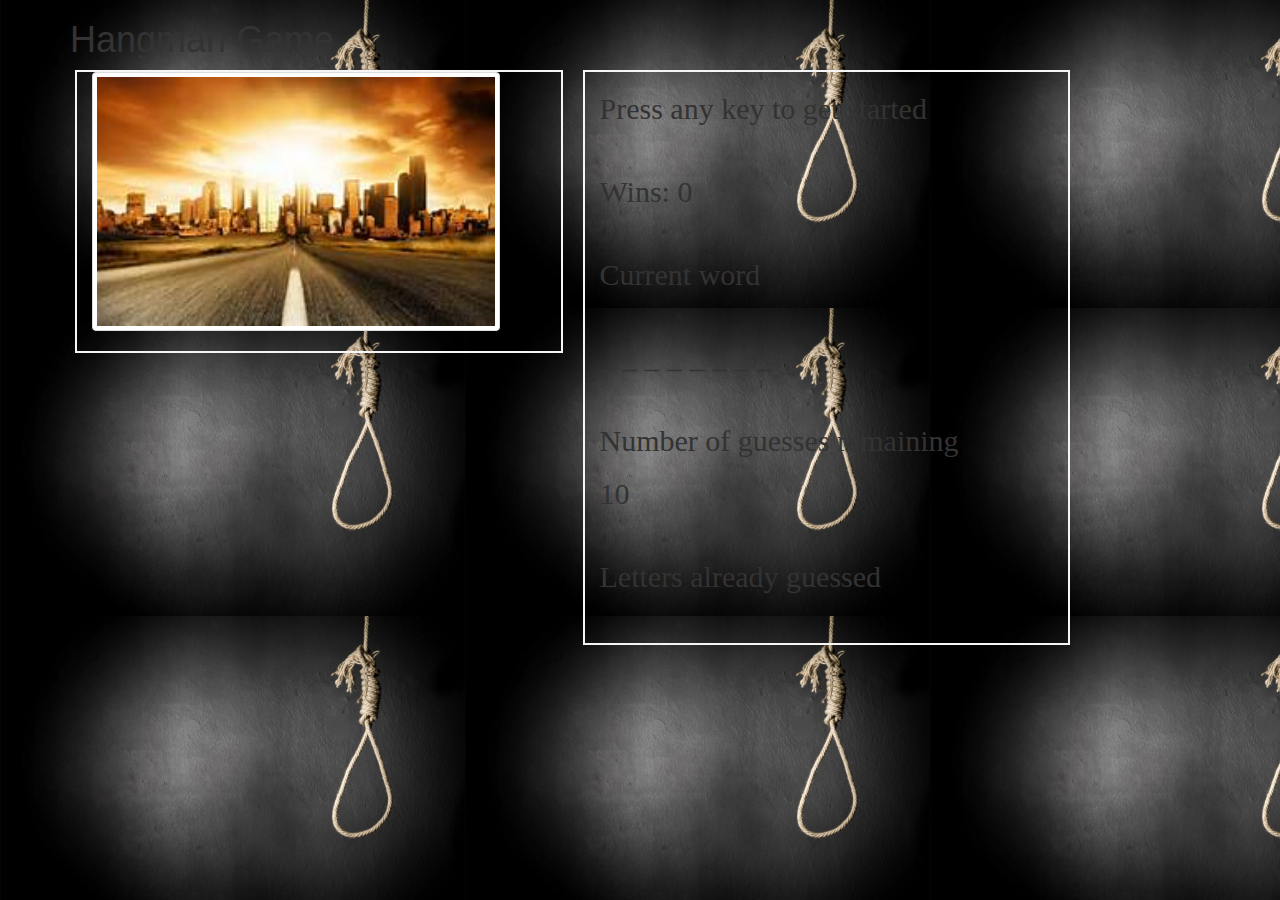
==== index.html @ b74e8be8 "HW3 First Draft" ====
<!DOCTYPE html>
<html>
<head>
	<title>Hangman game</title>
	
	<link rel="stylesheet" type="text/css" href="assets/css/reset.css">
	
	<link rel="stylesheet" type="text/css" href="assets/css/style.css">

	<!-- Latest compiled and minified CSS -->
	<link rel="stylesheet" href="https://maxcdn.bootstrapcdn.com/bootstrap/3.3.7/css/bootstrap.min.css" integrity="sha384-BVYiiSIFeK1dGmJRAkycuHAHRg32OmUcww7on3RYdg4Va+PmSTsz/K68vbdEjh4u" crossorigin="anonymous">


	<!-- Bootswatch theme -->
	<link rel="stylesheet" href="http://bootswatch.com/slate/bootstrap.min.css">
	
</head>

<body background="assets/images/hangman.jpg">


<div class="container">
	<div class="row"> 
		<div class="col-sm-12">
			<h1> Hangman Game </h1>
		</div>
	</div>

	<div class="row">
		<div id="left" class="col-sm-5">
			<img id="hangman" class="img-rounded thumbnail" src="assets/images/city.jpeg">
		</div>
		<div id = "right" class="col-sm-5">		
			
			<h2>Press any key to get started</h2>
			<br>
			<h2 id ="win"></h2> 
			<br>
			<h2>Current word</h2> 
			<br>
			<h2 id ="word"></h2>
			<br>
			<h2>Number of guesses remaining</h2> 
			<h2 id="guessLimit"></h2>
			<br>
			<h2>Letters already guessed</h2> 
			<h4 id ="letters"> </h4>
			<br><br>

		</div>
	</div>




</div>
<!-- Load the script after the other elements to avoid null when using document.getElementById -->
<script src="assets/javascript/game.js"></script>
</body>
</html>
---- assets/css/style.css ----
h1{
	margin-bottom: 20px;
}

.container {

	width: 100%;
}

#left{
	border: 2px solid #f5f5f5;
	margin-right: auto;
	margin-left: 20px;
}

#right{
	border: 2px solid #f5f5f5;
	height: inherit;
	margin-right: auto;
	margin-left: 20px;
	font-family: cursive;
}


#hangman{
	width: 90%;
	height: auto;
}



#win, #guess, #word, #letters, #guessLimit{

	font-family: cursive;
	font-size: 30px;
}
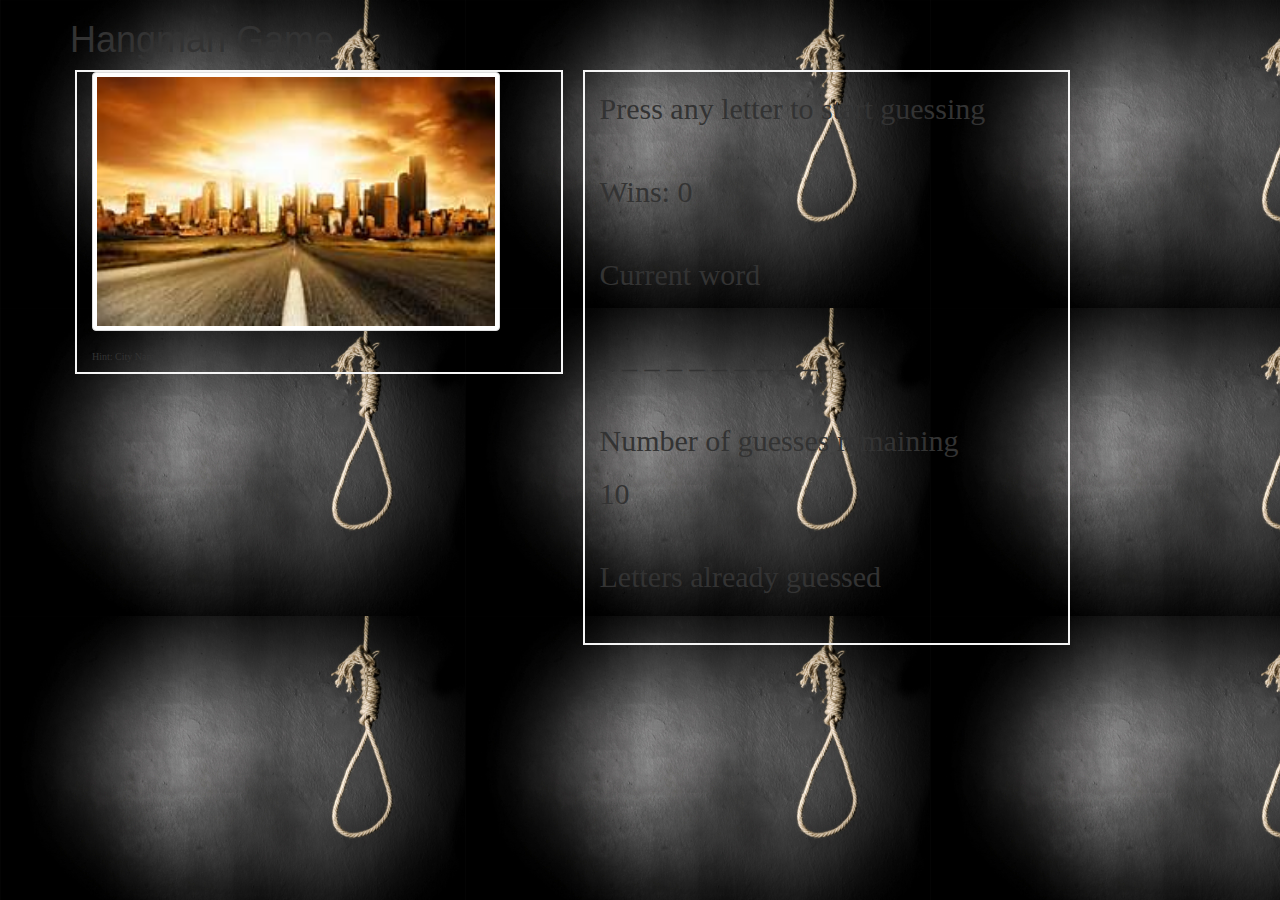
==== commit 694ca7af: "HW3 Backup" ====
--- a/index.html
+++ b/index.html
@@ -29,10 +29,11 @@
 	<div class="row">
 		<div id="left" class="col-sm-5">
 			<img id="hangman" class="img-rounded thumbnail" src="assets/images/city.jpeg">
+			<h2 id = hint> Hint: City Name </h2>
 		</div>
 		<div id = "right" class="col-sm-5">		
 			
-			<h2>Press any key to get started</h2>
+			<h2>Press any letter to start guessing</h2>
 			<br>
 			<h2 id ="win"></h2> 
 			<br>
--- a/assets/css/style.css
+++ b/assets/css/style.css
@@ -33,4 +33,9 @@
 
 	font-family: cursive;
 	font-size: 30px;
+}
+
+#hint{
+	font-family: cursive;
+	font-size: 10px; 
 }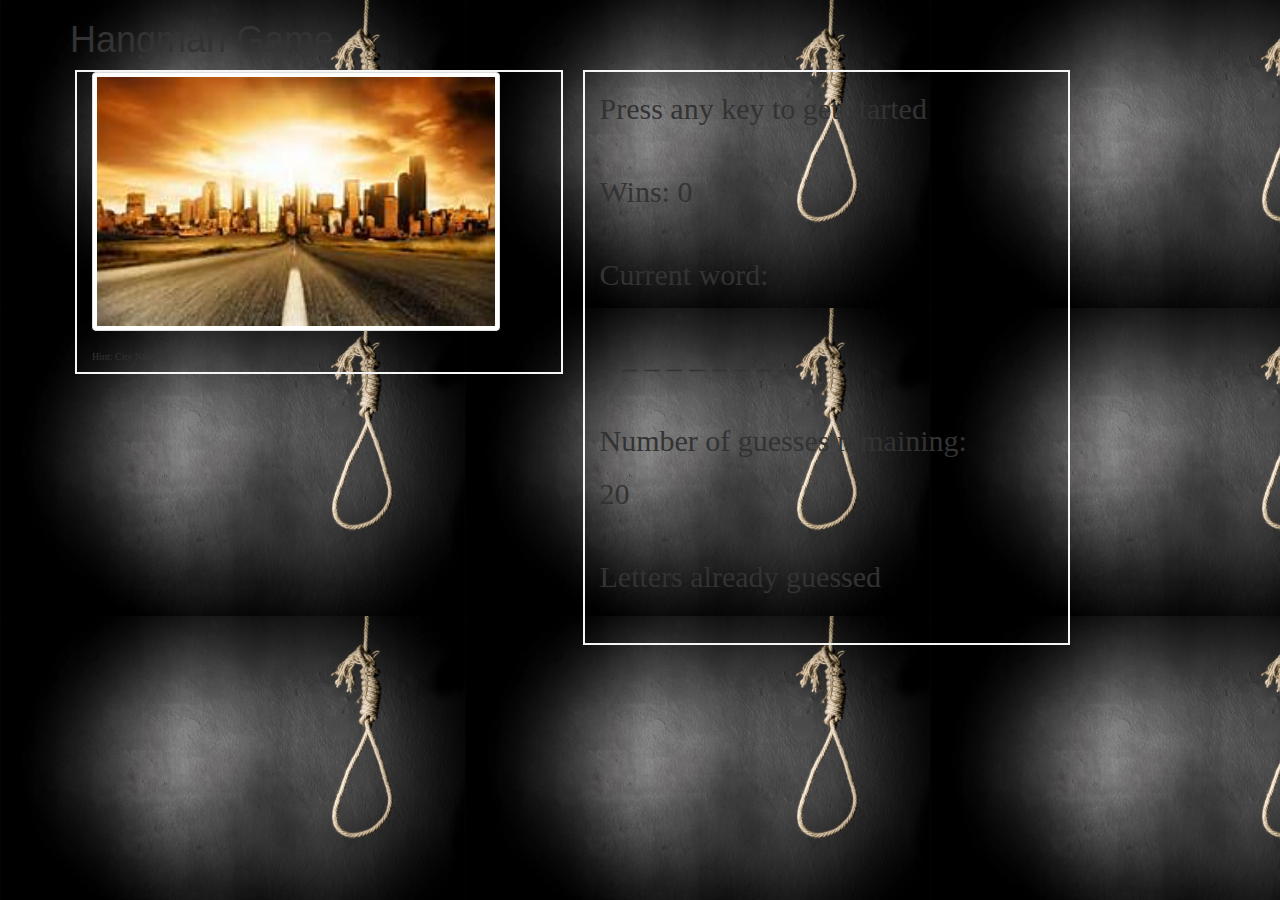
==== commit f15067be: "HW3 Final" ====
--- a/index.html
+++ b/index.html
@@ -33,15 +33,15 @@
 		</div>
 		<div id = "right" class="col-sm-5">		
 			
-			<h2>Press any letter to start guessing</h2>
+			<h2>Press any key to get started</h2>
 			<br>
 			<h2 id ="win"></h2> 
 			<br>
-			<h2>Current word</h2> 
+			<h2>Current word:</h2> 
 			<br>
 			<h2 id ="word"></h2>
 			<br>
-			<h2>Number of guesses remaining</h2> 
+			<h2>Number of guesses remaining:</h2> 
 			<h2 id="guessLimit"></h2>
 			<br>
 			<h2>Letters already guessed</h2> 
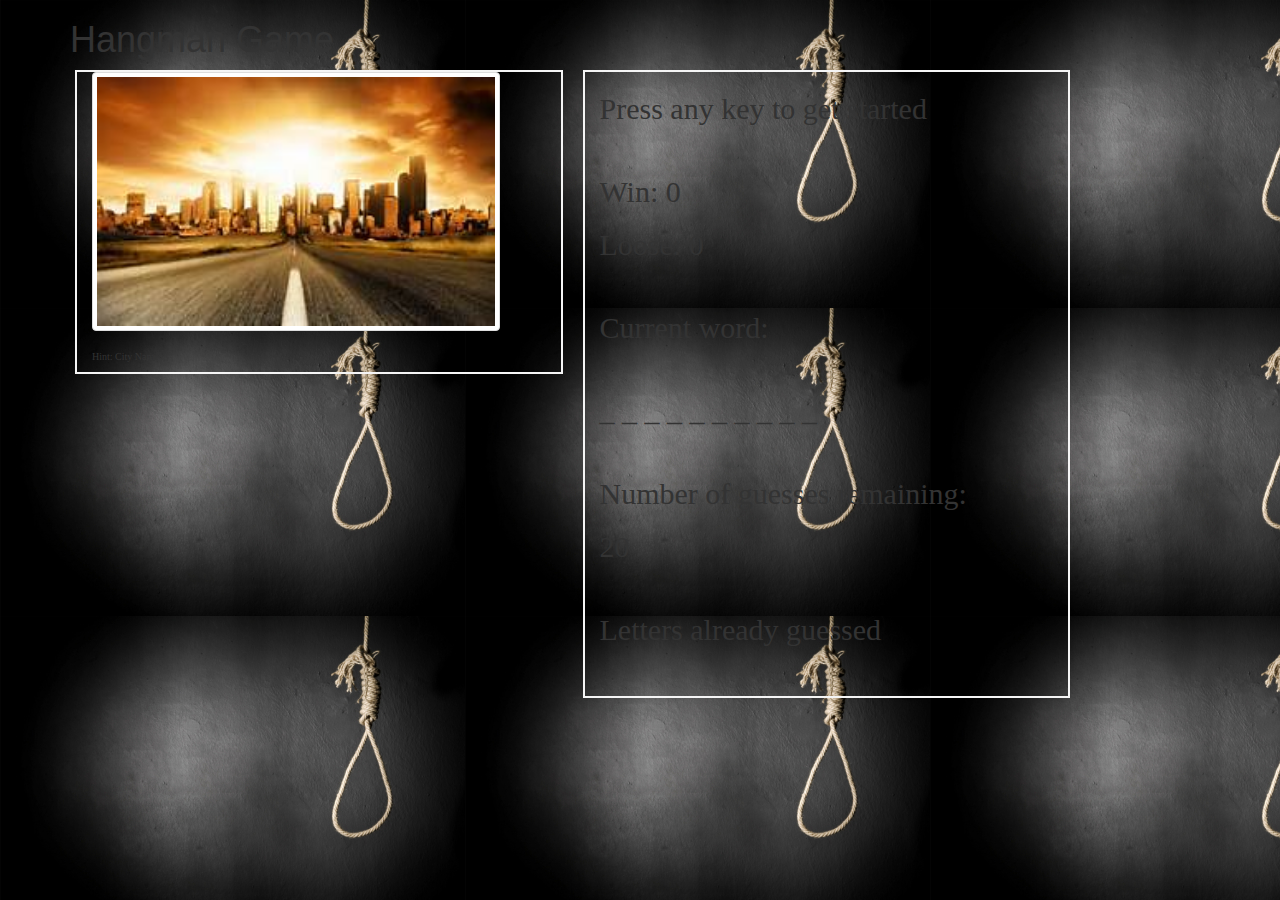
==== commit 6213963e: "HW3 Final rev1" ====
--- a/index.html
+++ b/index.html
@@ -36,6 +36,7 @@
 			<h2>Press any key to get started</h2>
 			<br>
 			<h2 id ="win"></h2> 
+			<h2 id ="loose"></h2>
 			<br>
 			<h2>Current word:</h2> 
 			<br>
--- a/assets/css/style.css
+++ b/assets/css/style.css
@@ -29,7 +29,7 @@
 
 
 
-#win, #guess, #word, #letters, #guessLimit{
+#win, #loose, #guess, #word, #letters, #guessLimit{
 
 	font-family: cursive;
 	font-size: 30px;
